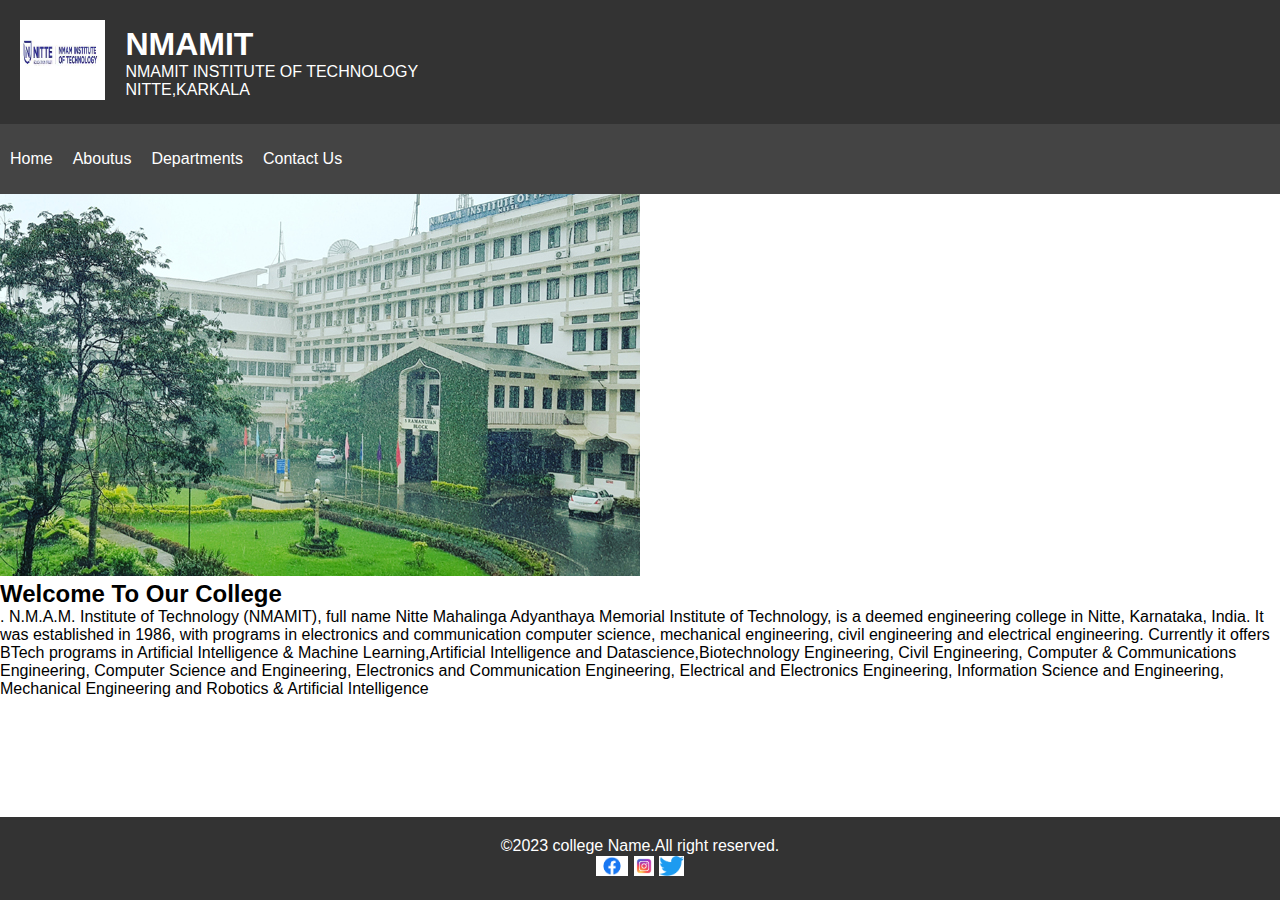
==== index.html @ 53fde3b9 "Add files via upload" ====
<!DOCTYPE html>
<html lang="en">
    <head>
        <meta charset="UTF-8">
        <meta name="viewport"
        content="width=device-width,initial-scale=1.0">
        <link rel="stylesheet"  href="styles.css">
        <title>College Name</title>
        </head>
        <body>
        <header>
        <div class="logo">
        <img src="college2.jpg" alt="College1">
        </div>
        <div class="college-info">
        <h1>NMAMIT</h1>
        <p>NMAMIT INSTITUTE OF TECHNOLOGY</p>
        <p>NITTE,KARKALA</p>
        </div>
        </header>
        <nav>
            <ul class="menu">
                <li><a href="index.html">Home</a></li>
                <li><a href="aboutus.html">Aboutus</a></li>
                <li class="dropdown">
                <a href="#">Departments</a>
                <ul class="submenu">
                <li><a href="cs.html">Computer Science</a></li>
                <li><a href="is.html">Information Science</a></li>
                <li><a href="cyb.html">Cyber Security</a></li>
                </ul></li>
                <li><a href ="contactus.html">Contact Us</a></li>
                </ul>
                </nav>
                <main>
                    <!--MAIN content of the homepage goes here-->
                    <section class=""main-content">
                    <img src="banner1.jpg" alt="banner1"/>
                <h2>Welcome To Our College</h2>
                <p>.
                     N.M.A.M. Institute of Technology (NMAMIT), full name Nitte Mahalinga Adyanthaya Memorial Institute of Technology, is a deemed engineering college in Nitte, Karnataka, India. It was established in 1986, with programs in electronics and communication computer science, mechanical engineering, civil engineering and electrical engineering.

                     Currently it offers BTech programs in Artificial Intelligence & Machine Learning,Artificial Intelligence and Datascience,Biotechnology Engineering, Civil Engineering, Computer & Communications Engineering, Computer Science and Engineering, Electronics and Communication Engineering, Electrical and Electronics Engineering, Information Science and Engineering, Mechanical Engineering and Robotics & Artificial Intelligence
                    </p>
                    <!--More content goes here-->
                    </section>
                    </main>
                    <footer>
                        <div class="footer-content">
                            <p>&copy;2023 college Name.All right reserved.</p>
                            <div class="social-media">
                                <a href="https://www.facebook.com/NITTEedu/"><img src=" facebook1.png" alt="facebook"></a>
                                <a href="https://www.instagram.com/nmamit_nitte/"><img src= " insta1.png" alt="instagram"></a>
                                <a href="https://twitter.com/aboutnitte/status/1643841857087225856"><img src="twitter1.png" alt="twitter"></a>
                            </div>
                        </div>
                    </footer>

        
    </body>
</html>
---- styles.css ----
body,h1,h2,h3,p,u1,li{
    margin:0;
    padding:0;
}
body{
    font-family:arial,sans-serif;
    min-height:100vh;
    display:flex;
    flex-direction:column;
}
header{
    display:flex;
    align-items:center;
    padding:20px;
    background-color: #333;
    color:white;
}
.logo img{
    max-height:80px;
    max-width:220px;
    height:80px
    width:220px

}
.college-info{
margin-left: 20px;
}
nav{
    background-color: #444;
}
.menu{
    display:flex;
    list-style:none;
    padding:10px;
}
.menu li{
    margin-right:20px;
}
.menu a{
    color:white;
    text-decoration:none;
}
img{
    max-width:100%;
    height:auto;
}
.submenu{
    display:none;
    position:absolute;
    background-color: #444;
    list-style: none;
    padding: 10px;
}
.dropdown:hover .submenu{
    display:block;
}
.submenu li{
    margin:5px;
}
li a:hover{
    background-color: white;
    color:black;
}
footer{
    margin-top:auto;
    background-color:#333;
    color:white;
    text-align:center;
    padding:20px;
}
.social-media img{
    max-height:20px;
    margin:0.5px;
    height:20px;
}
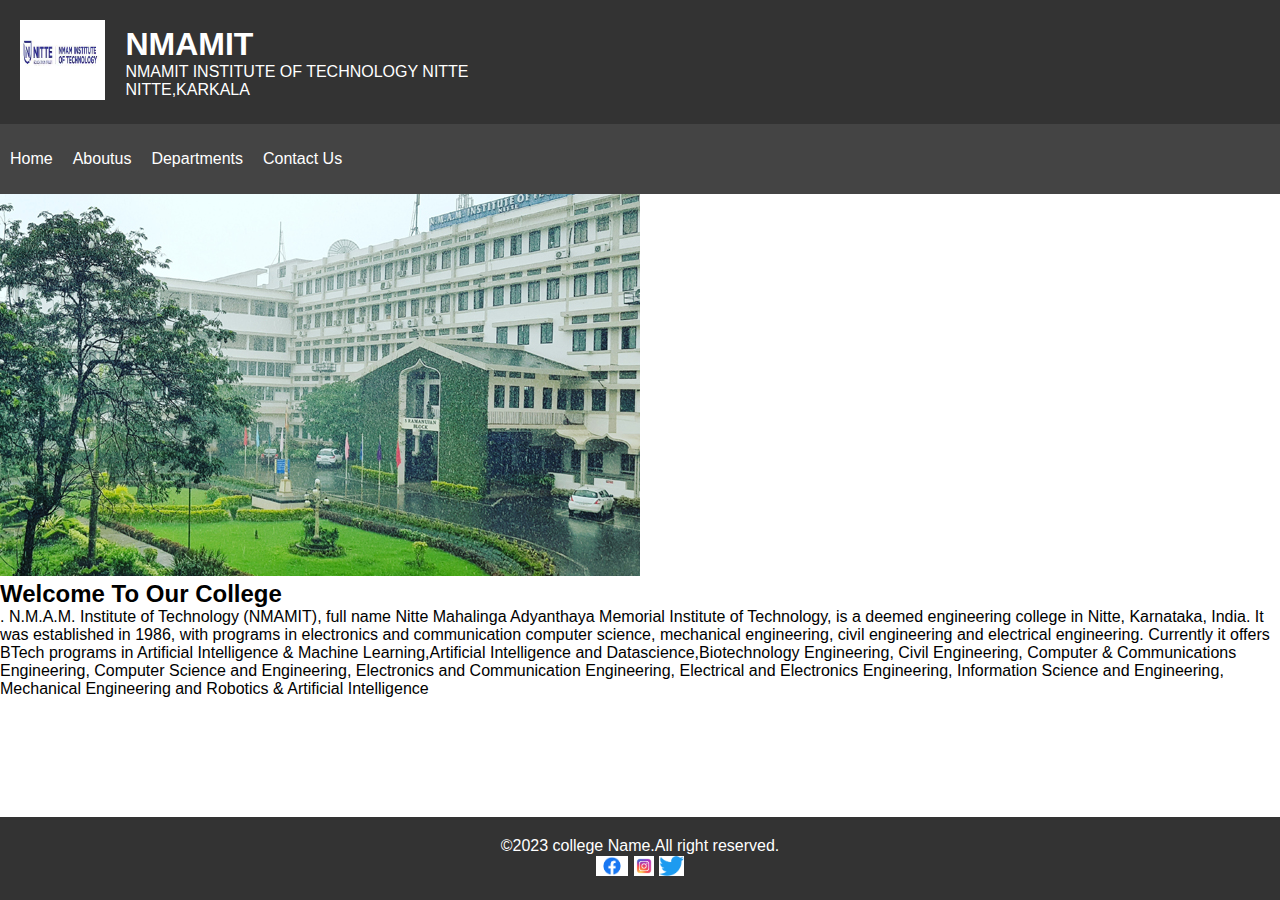
==== commit 87048738: "Update index.html" ====
--- a/index.html
+++ b/index.html
@@ -14,7 +14,7 @@
         </div>
         <div class="college-info">
         <h1>NMAMIT</h1>
-        <p>NMAMIT INSTITUTE OF TECHNOLOGY</p>
+        <p>NMAMIT INSTITUTE OF TECHNOLOGY NITTE</p>
         <p>NITTE,KARKALA</p>
         </div>
         </header>
@@ -58,4 +58,4 @@
 
         
     </body>
-</html>+</html>
